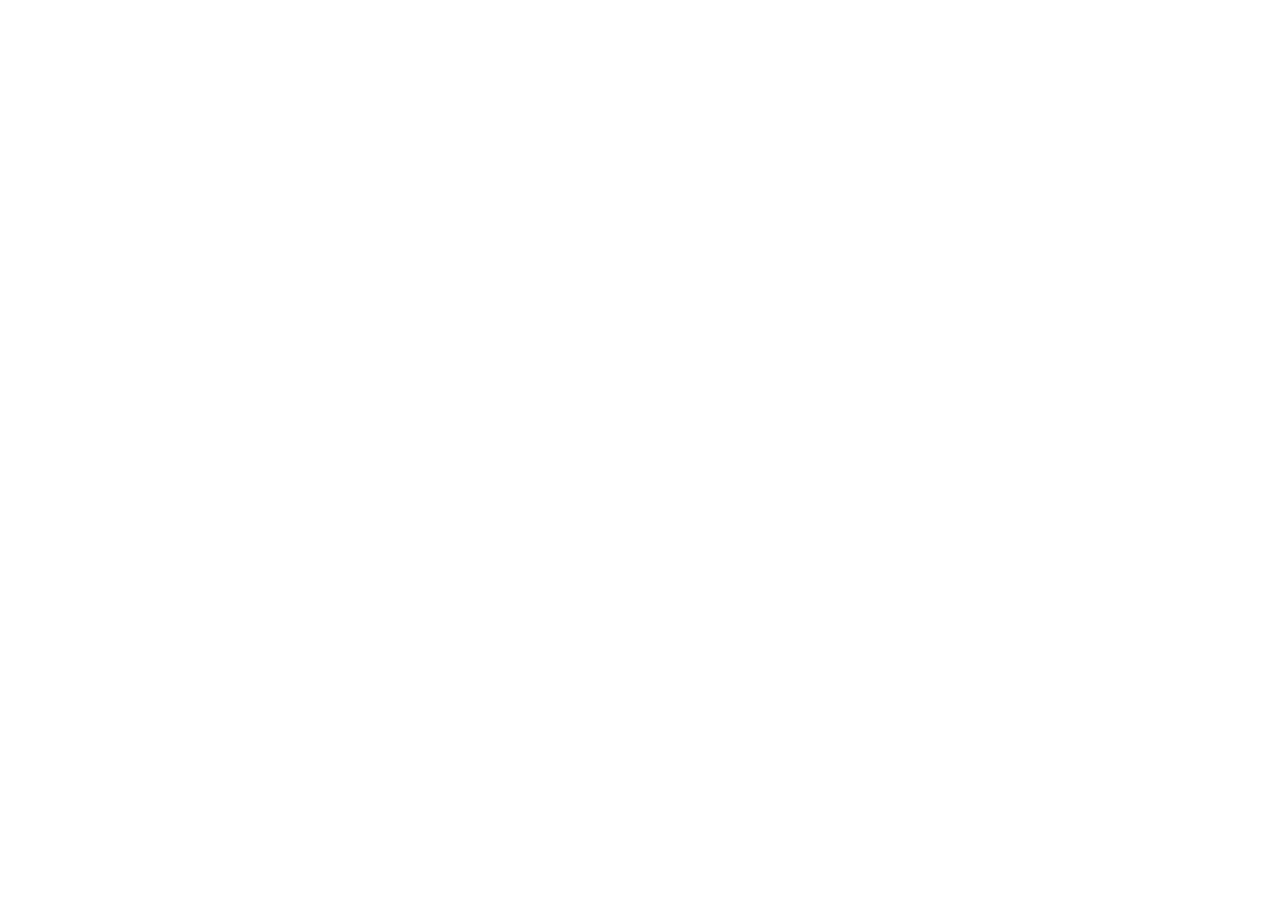
==== day-6/DOM-revision/task-1/index.html @ fd9786c0 "day-6 (fetch + dom)" ====
<!DOCTYPE html>
<html lang="en">

<head>
    <meta charset="UTF-8">
    <meta name="viewport" content="width=device-width, initial-scale=1.0">
    <title>Document</title>
    <style>
        * {}

        body {}

        .card {}

        /* ... */
    </style>
</head>

<body>
    <div id="root"></div>
    <script src="./script.js"></script>
</body>

</html>
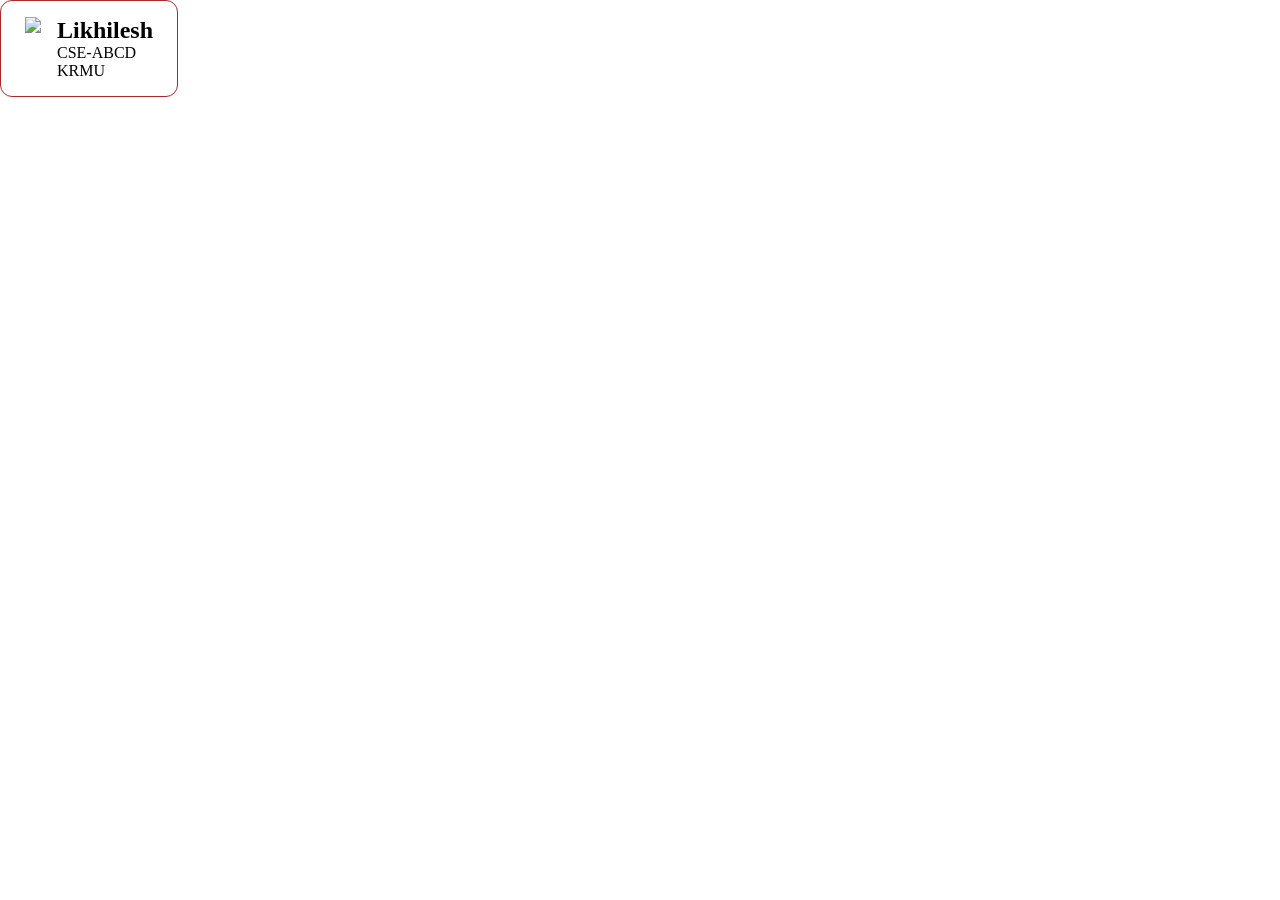
==== commit 8c9b9ad2: "dynamic-card" ====
--- a/day-6/DOM-revision/task-1/index.html
+++ b/day-6/DOM-revision/task-1/index.html
@@ -6,7 +6,24 @@
     <meta name="viewport" content="width=device-width, initial-scale=1.0">
     <title>Document</title>
     <style>
-        * {}
+        * {
+            margin: 0;
+            padding: 0;
+            box-sizing: border-box;
+        }
+
+        #root {
+            display: flex;
+            gap: 16px;
+            border: 1px solid brown;
+            padding: 16px 24px;
+            border-radius: 12px;
+            width: fit-content;
+        }
+
+        #user-img {
+            max-width: 150px;
+        }
 
         body {}
 
